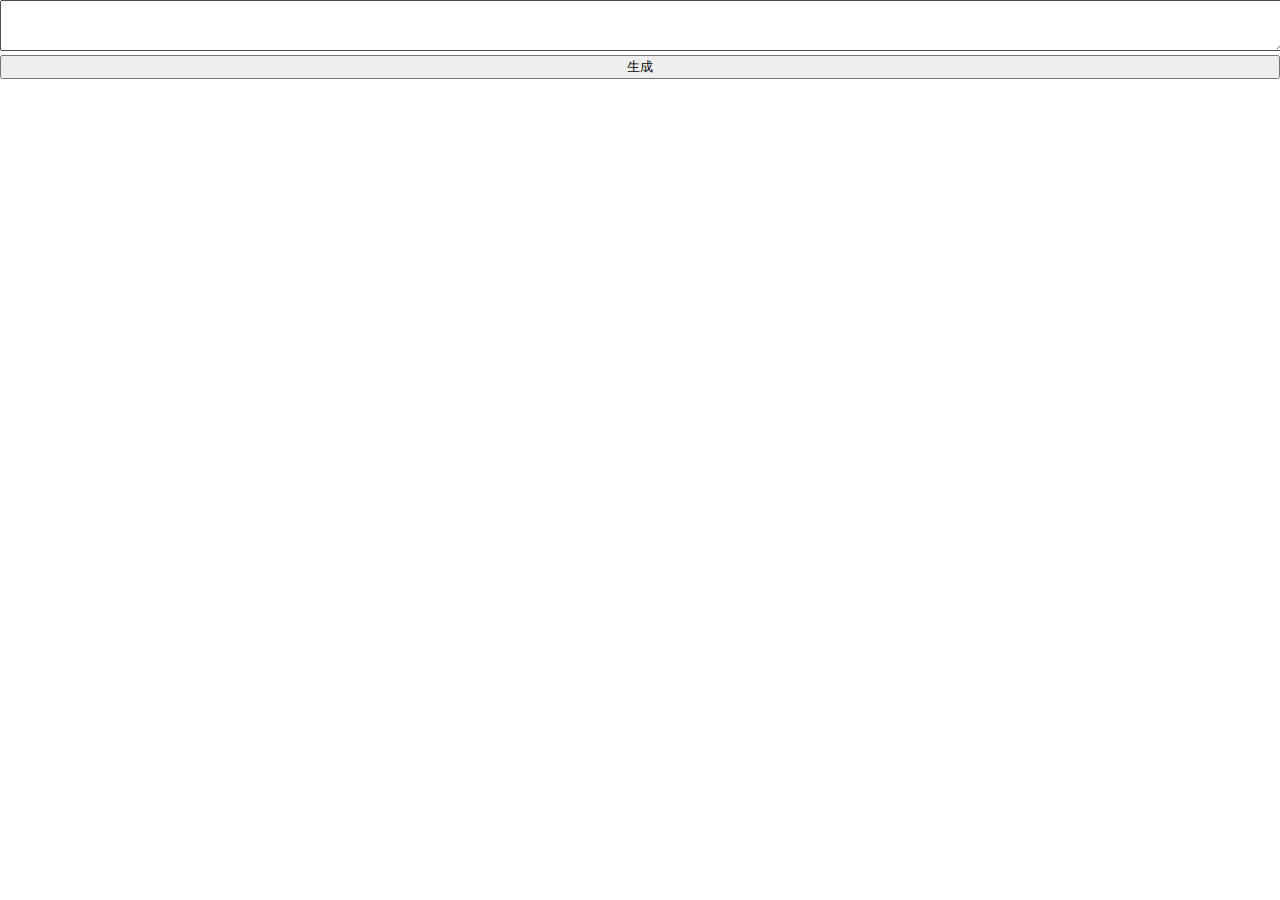
==== index.html @ 1cd9339e "move" ====
<!DOCTYPE html>
<html lang="zh">
<head>
  <meta charset="UTF-8">
  <meta http-equiv="X-UA-Compatible" content="IE=edge">
  <meta name="viewport" content="width=device-width, initial-scale=1.0">
  <link rel="stylesheet" href="style.css">
  <title>Document</title>
</head>
<body>
  <textarea name="input" id="inputBox" rows="3" style="width:100%"> </textarea>
  <button id="genButton" style="width:100%">生成</button>
  <p></p>
  <div class="root" id="root">
  </div>
  <script src="./script.js"></script>
</body>
</html>
---- style.css ----
@font-face {
  font-family: 'alibaba';
  src: url(./alibaba.OTF);
}

body {
  background-color: white;
  margin: 0;
  overflow-y: hidden;
  overflow-x: auto;
  width: auto;
  /* height: ; */
}

.root {
  position: relative;
  display: flex;
  flex-wrap: nowrap;
}

.column {
  display: inline-block;
  margin-left: 5px;
  border: 1px solid rgb(0, 128, 64);
}

.row {
  margin: 5px;
  display: flex;
  flex-wrap: nowrap;
}

.block {
  overflow: visible;
  vertical-align: top;
  display: inline-block;
  width: 24px;
  height: 24px;
  border: 1px solid rgb(0, 128, 64);
  text-align: center;
  font-family: 'FZSSBJW';
  font-size: 20px;
  position: relative;
}

.stopSign::after {
  content: "、";
}

.ellipsis::after {
  content: "…";
}

.comma::after {
  content: "，";
}

.period::after {
  content: "。";
}

.exMark::after {
  content: "！";
}

.quMark::after {
  content: "？";
}

.colon::after {
  content: "：";
}


.quoLeftMark::after {
  content: "“";
  position: absolute;
  right: 0;
}

.quoRightMark::after {
  content: "”";
  position: absolute;
  right: -3px;
}

.seMark::after {
  content: "；";
}

.arrived::after {
  content: attr(data-number);
  font-size: 6px;
  z-index: 100;
  position: absolute;
  bottom: -7.5px;
  left: 2px;
}

.siQuoRightMark::after {
  content: "’";
  position: absolute;
  right: -3px;
}

.lines {
  position: absolute;
  box-sizing: border-box;
  height: 5px;
  background-color: blue;
}
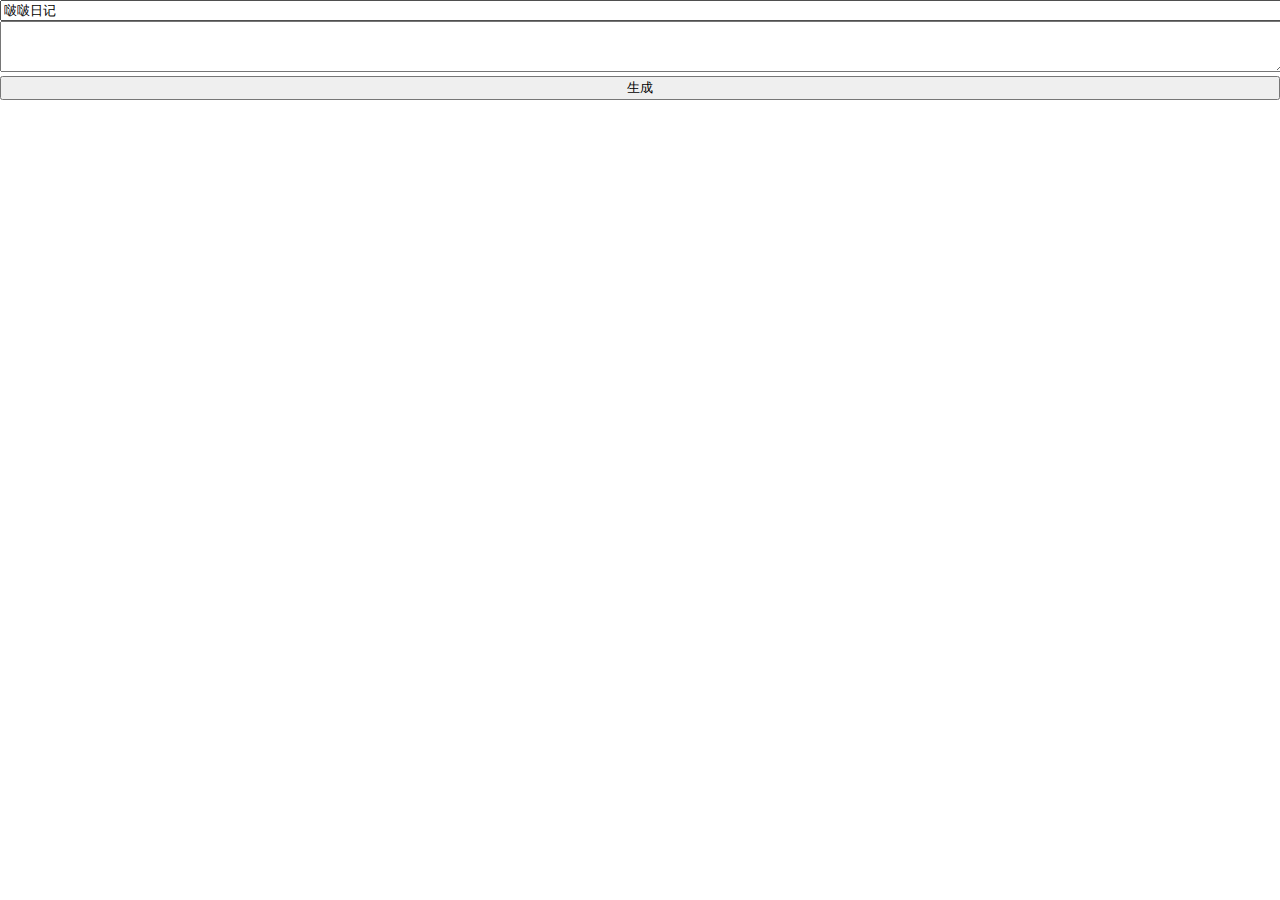
==== commit 621b08db: "add title" ====
--- a/index.html
+++ b/index.html
@@ -8,7 +8,8 @@
   <title>Document</title>
 </head>
 <body>
-  <textarea name="input" id="inputBox" rows="3" style="width:100%"> </textarea>
+  <input id="titleBox" style="width:100%" value="啵啵日记" placeholder="标题"></input>
+  <textarea name="input" id="inputBox" rows="3" style="width:100%" value="" placeholder="内容"> </textarea>
   <button id="genButton" style="width:100%">生成</button>
   <p></p>
   <div class="root" id="root">
--- a/style.css
+++ b/style.css
@@ -1,7 +1,7 @@
-
 @font-face {
-  font-family: 'alibaba';
-  src: url(./alibaba.OTF);
+  font-family: "FZSSBJW";
+  src: local("FZSSBJW"),
+        url("./FZSSBJW.TTF") format("truetype");
 }
 
 body {
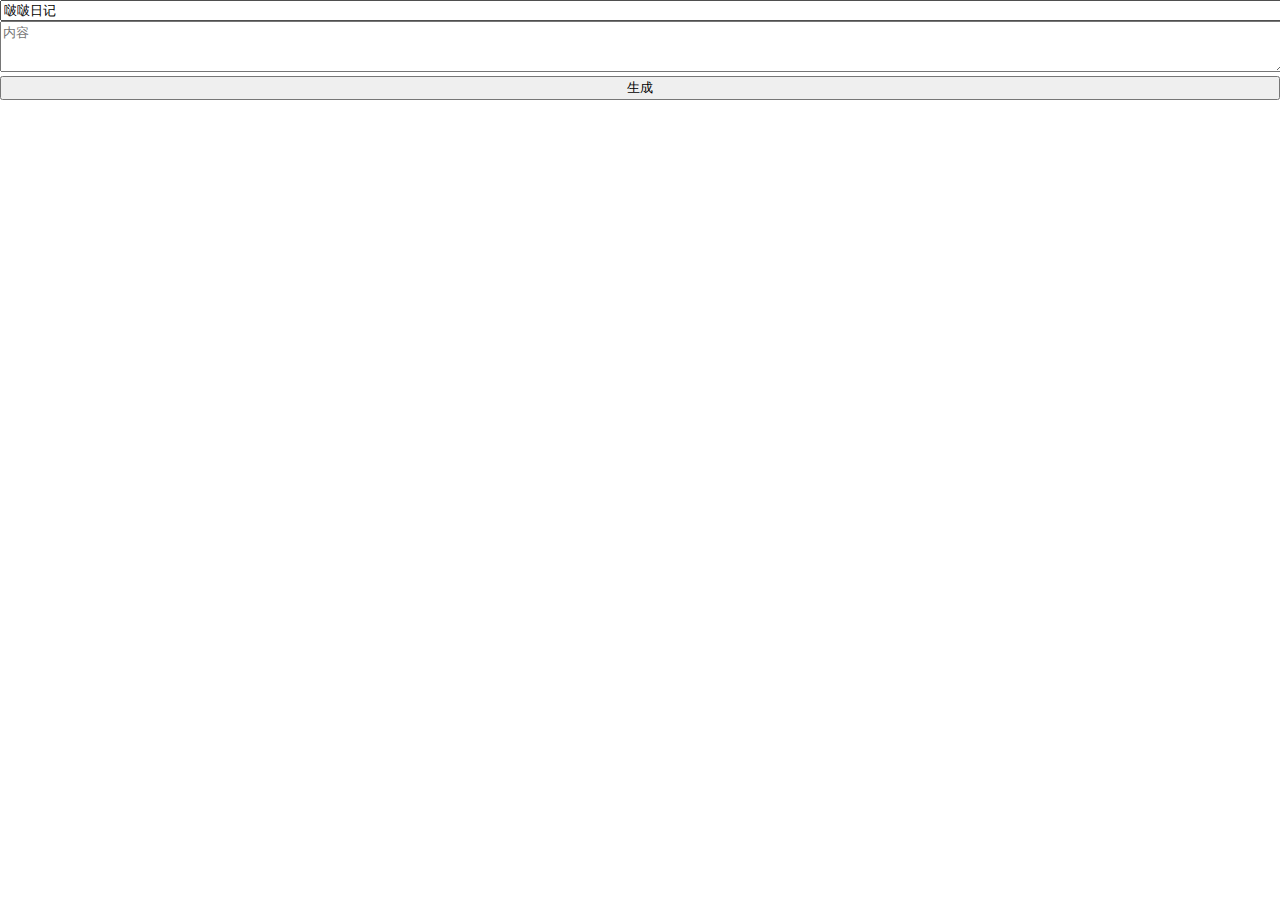
==== commit f590dcb2: "Update index.html" ====
--- a/index.html
+++ b/index.html
@@ -9,11 +9,11 @@
 </head>
 <body>
   <input id="titleBox" style="width:100%" value="啵啵日记" placeholder="标题"></input>
-  <textarea name="input" id="inputBox" rows="3" style="width:100%" value="" placeholder="内容"> </textarea>
+  <textarea name="input" id="inputBox" rows="3" style="width:100%" value="" placeholder="内容"></textarea>
   <button id="genButton" style="width:100%">生成</button>
   <p></p>
   <div class="root" id="root">
   </div>
   <script src="./script.js"></script>
 </body>
-</html>+</html>
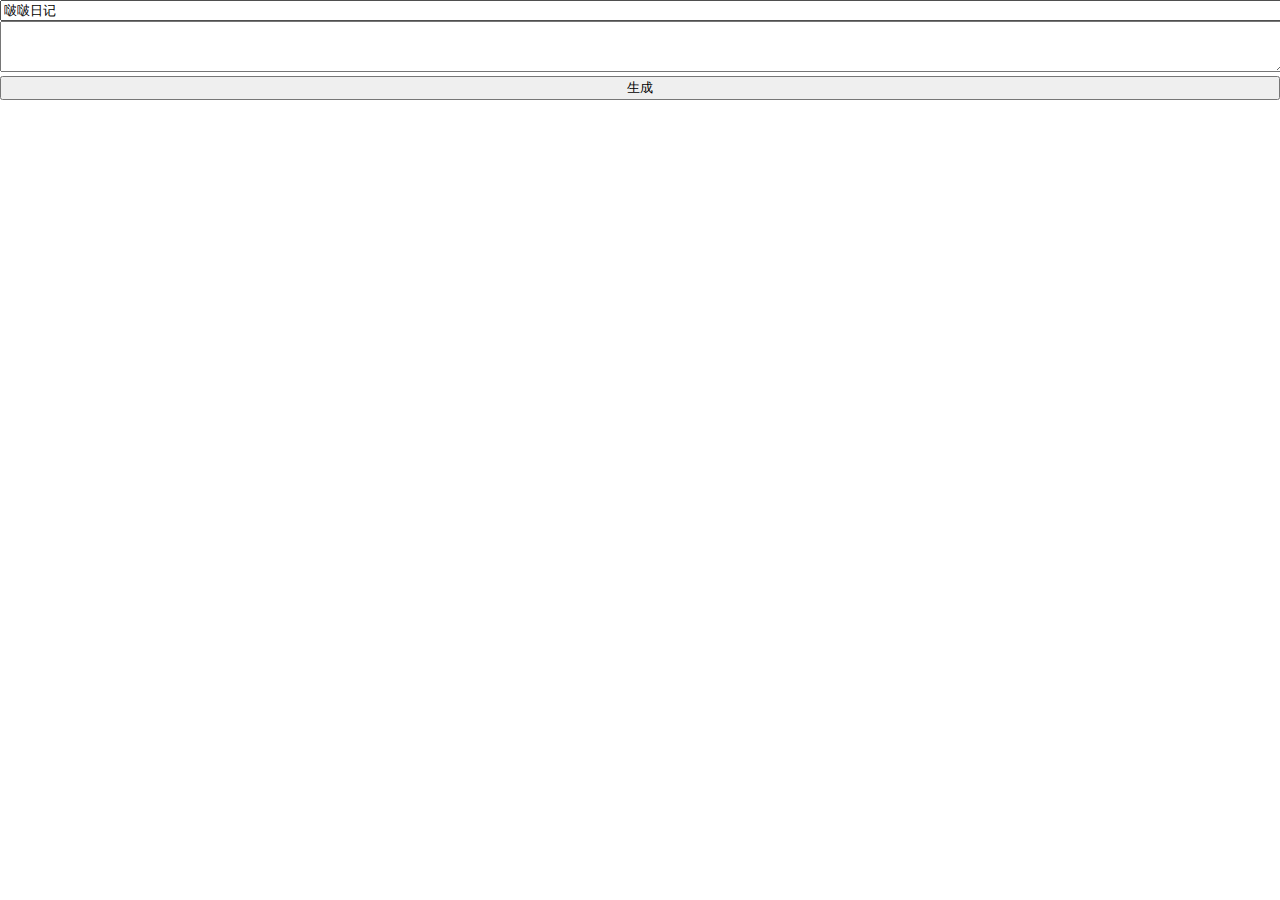
==== commit 0a5ebd9c: "update title" ====
--- a/index.html
+++ b/index.html
@@ -5,15 +5,15 @@
   <meta http-equiv="X-UA-Compatible" content="IE=edge">
   <meta name="viewport" content="width=device-width, initial-scale=1.0">
   <link rel="stylesheet" href="style.css">
-  <title>Document</title>
+  <title>啵啵日记生成器</title>
 </head>
 <body>
   <input id="titleBox" style="width:100%" value="啵啵日记" placeholder="标题"></input>
-  <textarea name="input" id="inputBox" rows="3" style="width:100%" value="" placeholder="内容"></textarea>
+  <textarea name="input" id="inputBox" rows="3" style="width:100%" value="" placeholder="内容"> </textarea>
   <button id="genButton" style="width:100%">生成</button>
   <p></p>
   <div class="root" id="root">
   </div>
   <script src="./script.js"></script>
 </body>
-</html>
+</html>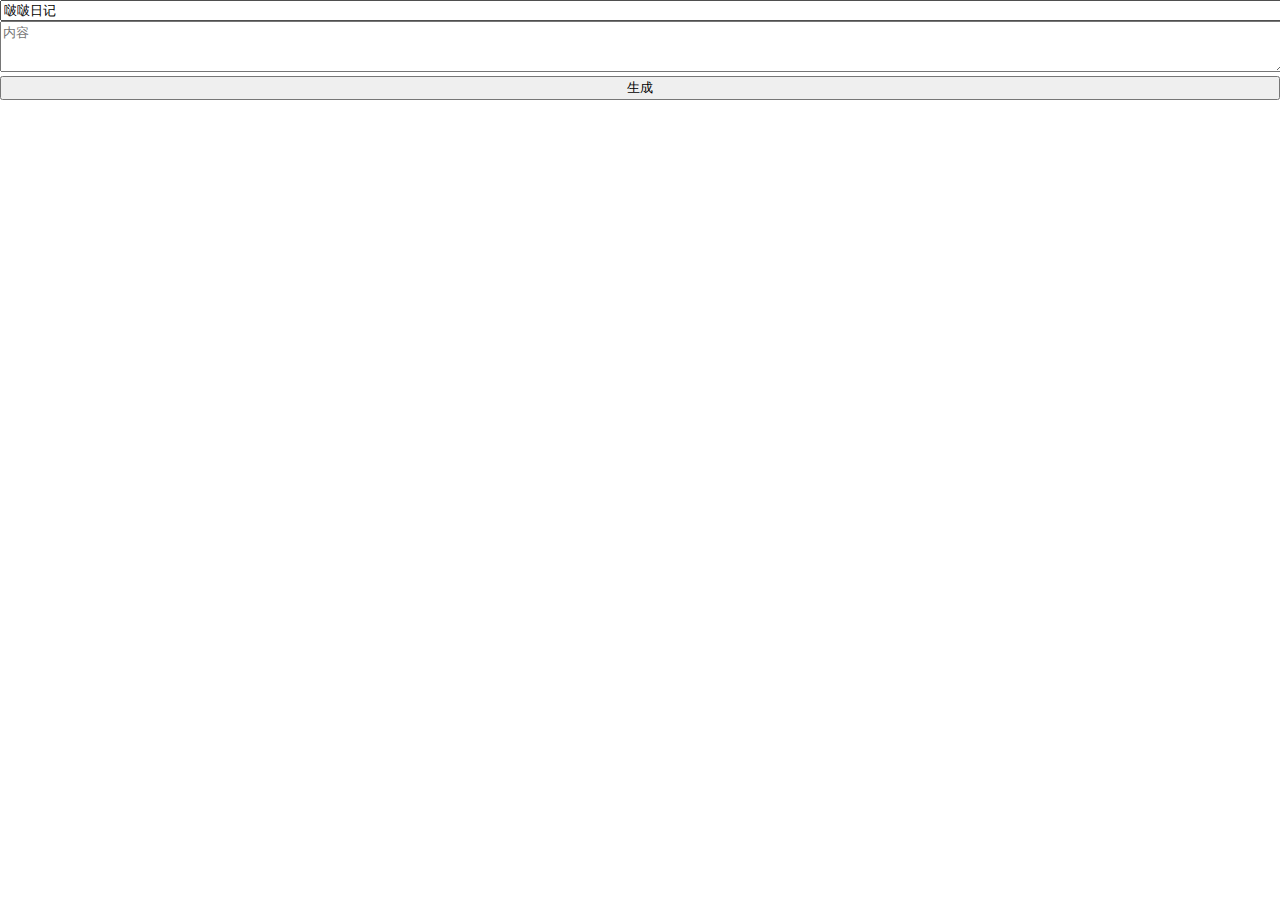
==== commit d0142821: "Merge branch 'main' of github.com:AS042971/bobo-diary" ====
--- a/index.html
+++ b/index.html
@@ -9,11 +9,11 @@
 </head>
 <body>
   <input id="titleBox" style="width:100%" value="啵啵日记" placeholder="标题"></input>
-  <textarea name="input" id="inputBox" rows="3" style="width:100%" value="" placeholder="内容"> </textarea>
+  <textarea name="input" id="inputBox" rows="3" style="width:100%" value="" placeholder="内容"></textarea>
   <button id="genButton" style="width:100%">生成</button>
   <p></p>
   <div class="root" id="root">
   </div>
   <script src="./script.js"></script>
 </body>
-</html>+</html>
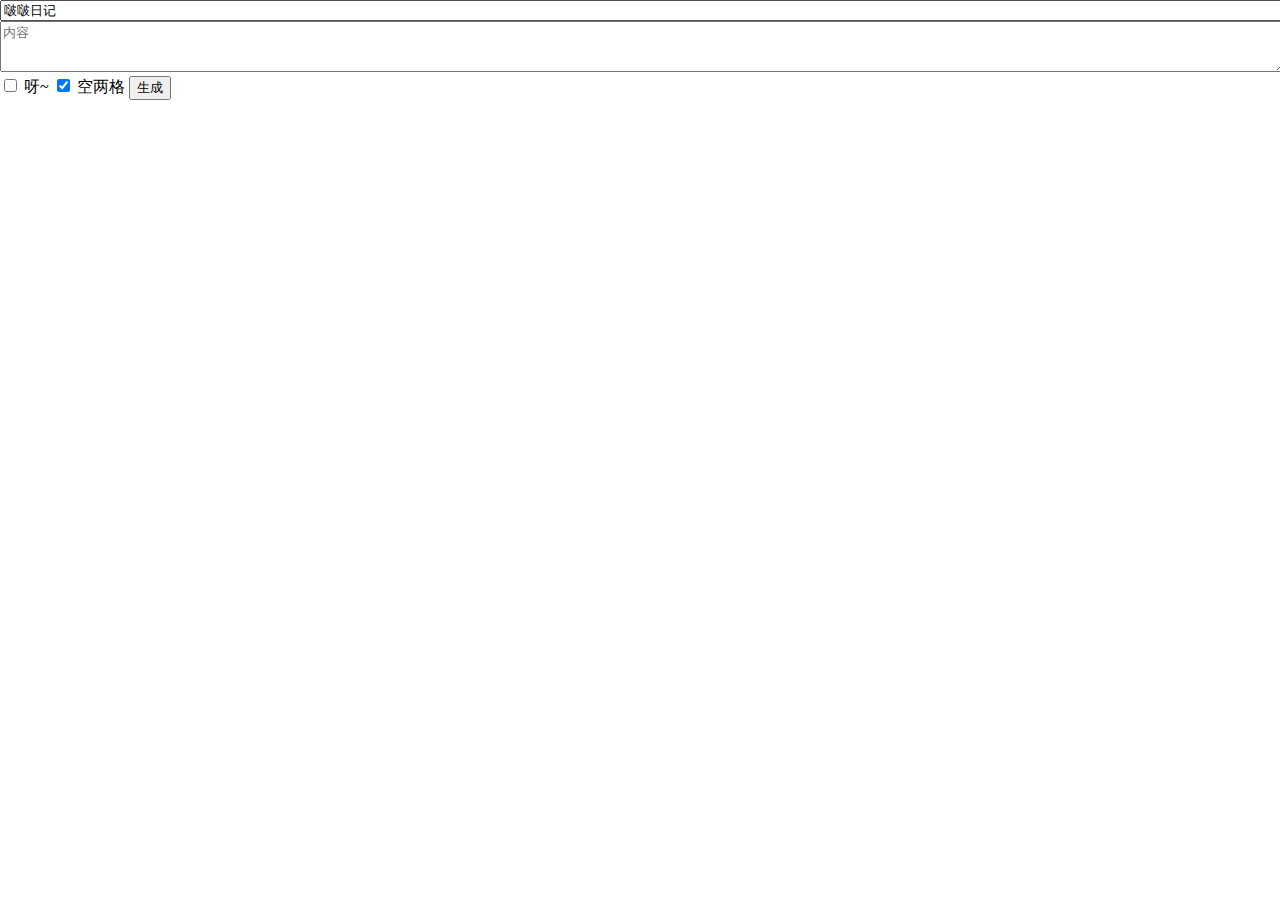
==== commit 0998b402: "add ya mode" ====
--- a/index.html
+++ b/index.html
@@ -10,7 +10,11 @@
 <body>
   <input id="titleBox" style="width:100%" value="啵啵日记" placeholder="标题"></input>
   <textarea name="input" id="inputBox" rows="3" style="width:100%" value="" placeholder="内容"></textarea>
-  <button id="genButton" style="width:100%">生成</button>
+  <input type="checkbox" id="ya"></input>
+  <label for="ya">呀~</label>
+  <input type="checkbox" id="space" checked></input>
+  <label for="space">空两格</label>
+  <button id="genButton">生成</button>
   <p></p>
   <div class="root" id="root">
   </div>
